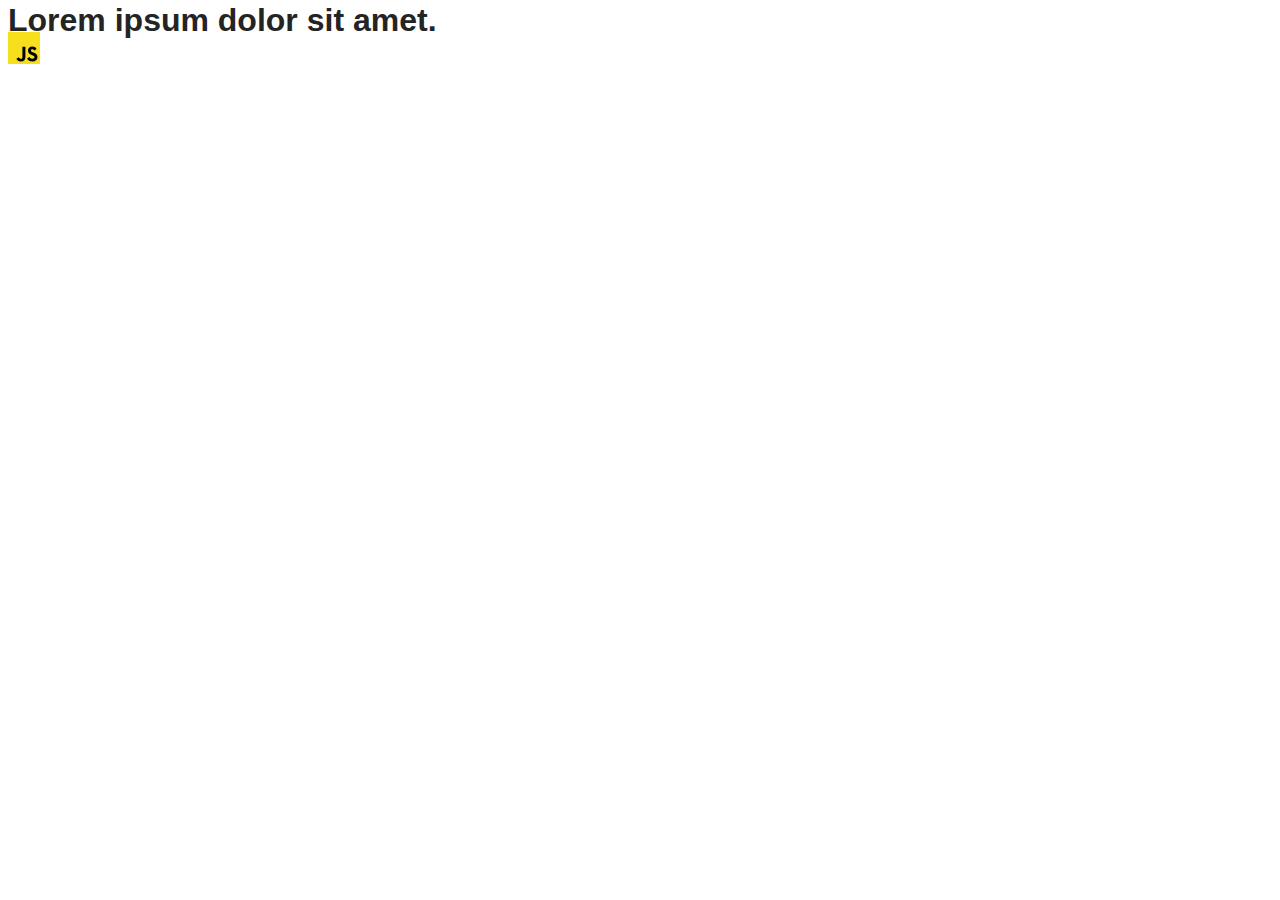
==== src/index.html @ 73c7ac03 "Initial commit" ====
<!DOCTYPE html>
<html lang="en">
  <head>
    <meta charset="UTF-8" />
    <link rel="icon" type="image/svg+xml" href="/favicon.svg" />
    <meta name="viewport" content="width=device-width, initial-scale=1.0" />
    <title>Vanilla App Template</title>
    <link rel="stylesheet" href="./css/styles.css" />
  </head>
  <body>
    <load ="partials/header.html" />

    <section>
      <h1>Lorem ipsum dolor sit amet.</h1>
      <!-- Path to images as from index.html file -->
      <img src="./img/javascript.svg" alt="" />
    </section>

    <!-- Loads the specified .html file -->
    <load ="partials/vite-promo.html" />

    <script type="module" src="./main.js"></script>
  </body>
</html>
---- src/css/styles.css ----
/**
  |============================
  | include css partials with
  | default @import url()
  |============================
*/
@import url('./reset.css');
@import url('./vite-promo.css');
@import url('./header.css');

:root {
  font-family: Inter, Avenir, Helvetica, Arial, sans-serif;
  font-size: 16px;
  line-height: 24px;
  font-weight: 400;

  color: #242424;
  background-color: rgba(255, 255, 255, 0.87);

  font-synthesis: none;
  text-rendering: optimizeLegibility;
  -webkit-font-smoothing: antialiased;
  -moz-osx-font-smoothing: grayscale;
  -webkit-text-size-adjust: 100%;
}
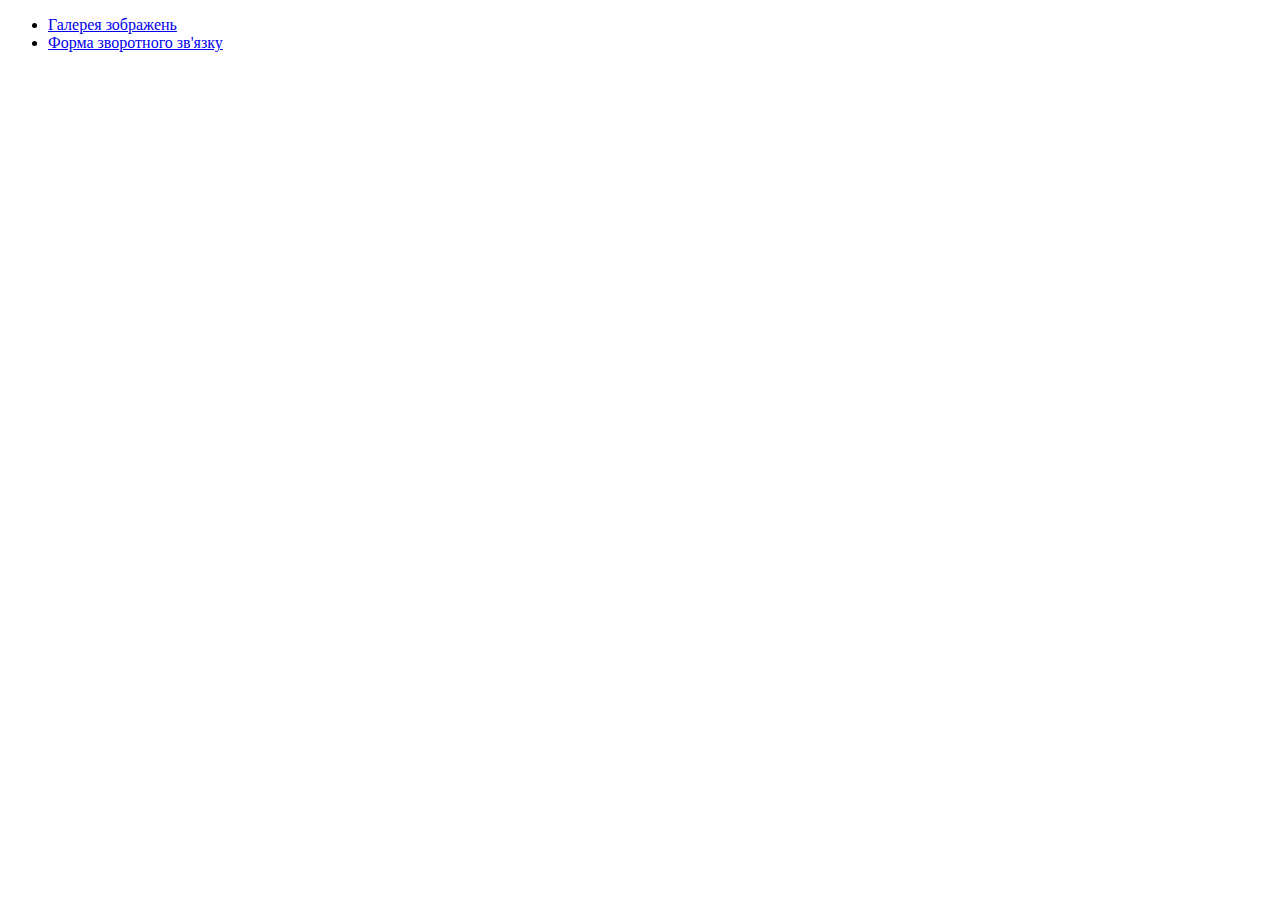
==== commit a73ab2b0: "Start the project" ====
--- a/src/index.html
+++ b/src/index.html
@@ -2,23 +2,14 @@
 <html lang="en">
   <head>
     <meta charset="UTF-8" />
-    <link rel="icon" type="image/svg+xml" href="/favicon.svg" />
+    <meta http-equiv="X-UA-Compatible" content="IE=edge" />
     <meta name="viewport" content="width=device-width, initial-scale=1.0" />
-    <title>Vanilla App Template</title>
-    <link rel="stylesheet" href="./css/styles.css" />
+    <title>goit-js-hw-09</title>
   </head>
   <body>
-    <load ="partials/header.html" />
-
-    <section>
-      <h1>Lorem ipsum dolor sit amet.</h1>
-      <!-- Path to images as from index.html file -->
-      <img src="./img/javascript.svg" alt="" />
-    </section>
-
-    <!-- Loads the specified .html file -->
-    <load ="partials/vite-promo.html" />
-
-    <script type="module" src="./main.js"></script>
+    <ul>
+      <li><a href="1-gallery.html">Галерея зображень</a></li>
+      <li><a href="2-form.html">Форма зворотного зв'язку</a></li>
+    </ul>
   </body>
 </html>
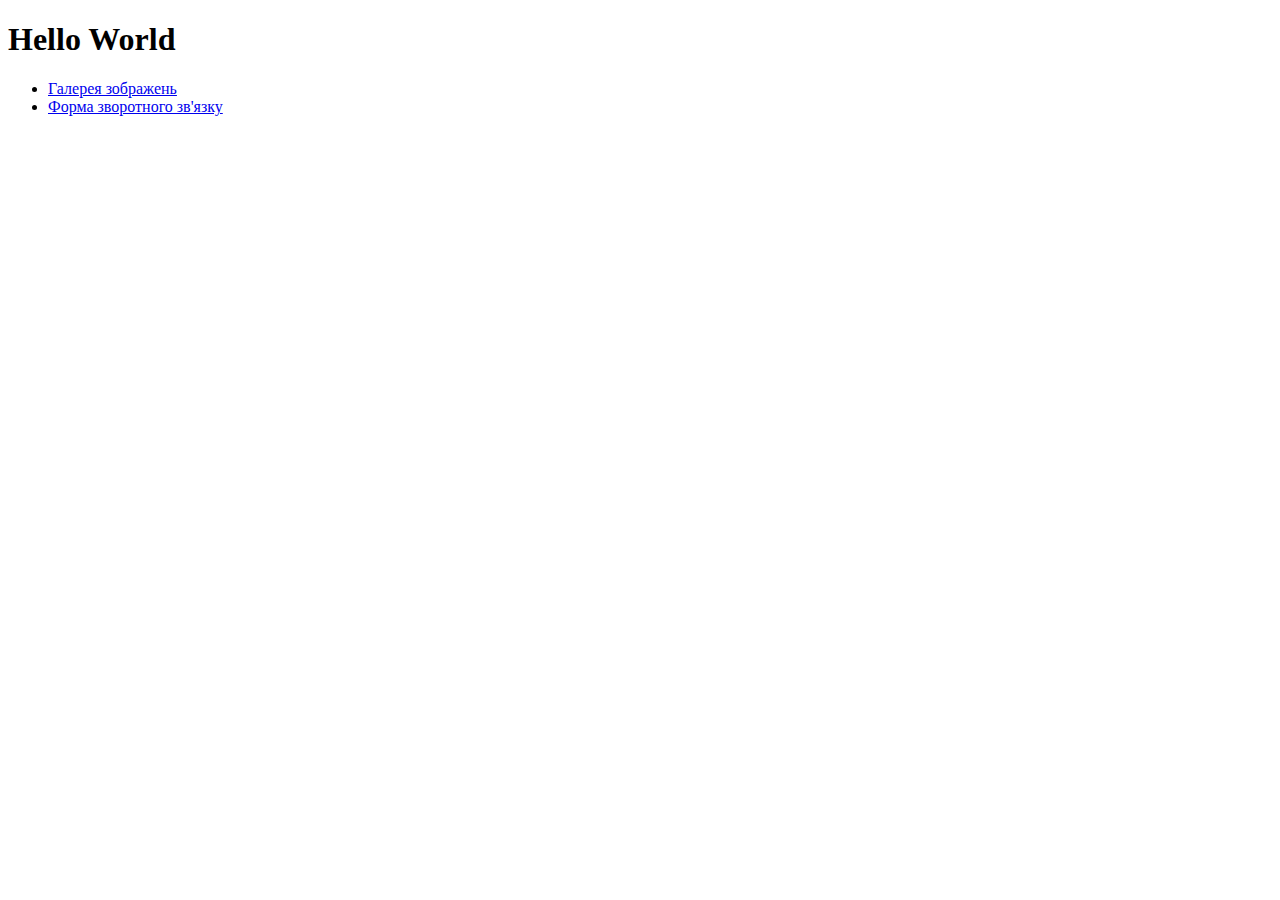
==== commit a87bfe04: "update" ====
--- a/src/index.html
+++ b/src/index.html
@@ -7,6 +7,7 @@
     <title>goit-js-hw-09</title>
   </head>
   <body>
+    <h1>Hello World</h1>
     <ul>
       <li><a href="1-gallery.html">Галерея зображень</a></li>
       <li><a href="2-form.html">Форма зворотного зв'язку</a></li>
